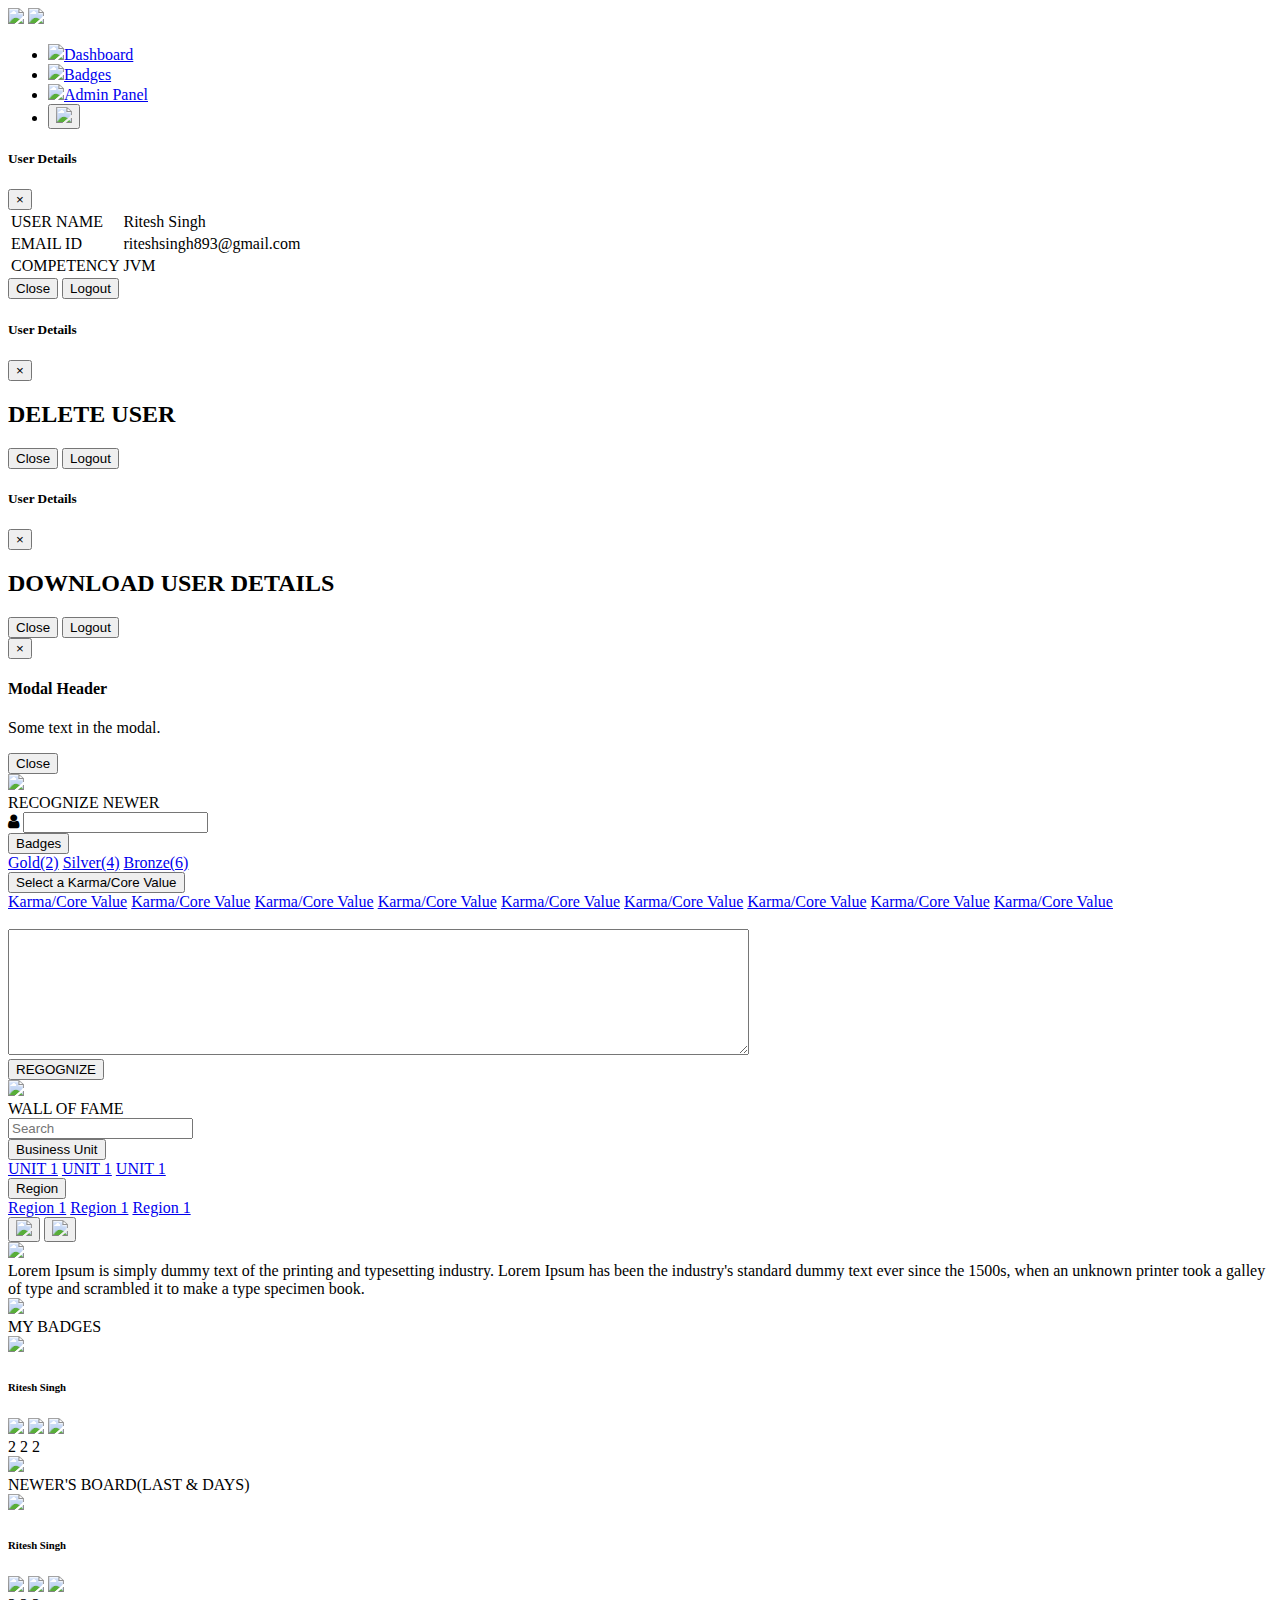
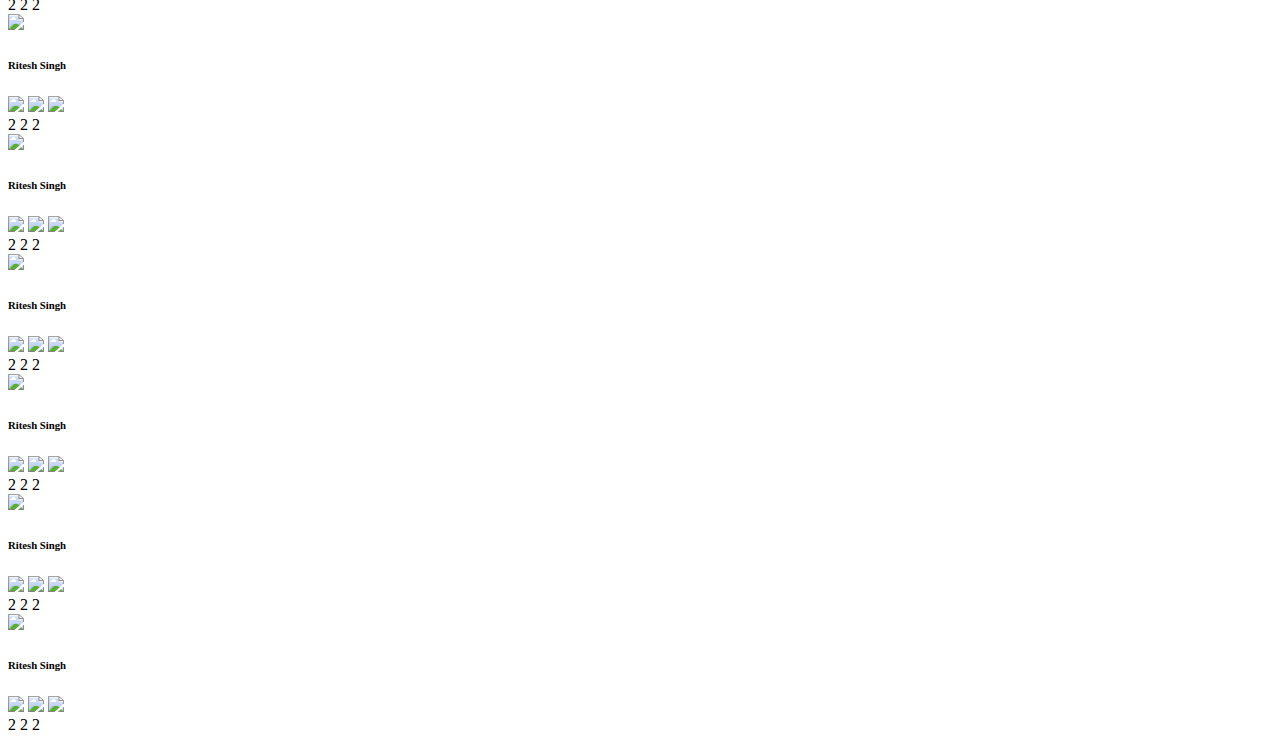
==== reap/src/main/resources/templates/dashboard.html @ a3e7523f "err" ====
<!DOCTYPE html>
<html lang="en">
<head>
    <meta charset="UTF-8">
    <title>Dashboard</title>
    <link rel="stylesheet" href="https://maxcdn.bootstrapcdn.com/font-awesome/4.7.0/css/font-awesome.min.css">
    <link rel="stylesheet" href="https://maxcdn.bootstrapcdn.com/bootstrap/4.0.0-beta/css/bootstrap.min.css" integrity="sha384-/Y6pD6FV/Vv2HJnA6t+vslU6fwYXjCFtcEpHbNJ0lyAFsXTsjBbfaDjzALeQsN6M" crossorigin="anonymous">
    <script src="js/javascript.js"></script>
</head>
<body>
<div class="bg-light rounded ">
    <div class="row ">
        <div class="col-lg-7 mt-3">
            <img src="images/ReapImg.png">
            <img src="images/ReapFullFormImg.png">

        </div>
        <div class="col-lg-5 mt-3">
            <ul class="nav nav-pills justify-content-center">
                <li class="nav-item mr-3">
                    <a class="nav-link active" href="#"><img src="images/DashboardIcon.png">Dashboard</a>
                </li>
                <li class="nav-item mr-3">
                    <a class="nav-link active" href="/badges"><img src="images/whitebadge.png">Badges</a>
                </li>

                <li class="nav-item mr-3">
                    <a class="nav-link active" href="/adminadmin"><img src="images/whitebadge.png">Admin Panel</a>
                </li>
                <li class="nav-item mr-3">
                    <button type="button" data-toggle="modal" data-target="#UserDetails"><img src="images/default_Male.jpg" style="height: 50px"></button>
                </li>
            </ul>

        </div>

        <!-- Modal -->
        <div class="modal fade" id="UserDetails" tabindex="-1" role="dialog" aria-labelledby="exampleModalLabel" aria-hidden="true">
            <div class="modal-dialog" role="document">
                <div class="modal-content">
                    <div class="modal-header">
                        <h5 class="modal-title" id="exampleModalLabel">User Details</h5>
                        <button type="button" class="close" data-dismiss="modal" aria-label="Close">
                            <span aria-hidden="true">&times;</span>
                        </button>
                    </div>
                    <div class="modal-body">
                        <table>
                            <tr>
                                <td>USER NAME</td>
                                <td>Ritesh Singh</td>
                            </tr>
                            <tr>
                                <td>EMAIL ID</td>
                                <td>riteshsingh893@gmail.com</td>
                            </tr>
                            <tr>
                                <td>COMPETENCY</td>
                                <td>JVM</td>
                            </tr>
                        </table>
                    </div>
                    <div class="modal-footer">
                        <button type="button" class="btn btn-secondary" data-dismiss="modal">Close</button>
                        <button type="button" class="btn btn-primary">Logout</button>
                    </div>
                </div>
            </div>
        </div>
        <!--Modal2-->

        <div class="modal fade" id="deleteuser" tabindex="-1" role="dialog" aria-labelledby="exampleModalLabel" aria-hidden="true">
            <div class="modal-dialog" role="document">
                <div class="modal-content">
                    <div class="modal-header">
                        <h5 class="modal-title" id="ModalLabel2">User Details</h5>
                        <button type="button" class="close" data-dismiss="modal" aria-label="Close">
                            <span aria-hidden="true">&times;</span>
                        </button>
                    </div>
                    <div class="modal-body">
                        <table>
                            <h2>DELETE USER</h2>
                        </table>
                    </div>
                    <div class="modal-footer">
                        <button type="button" class="btn btn-secondary" data-dismiss="modal">Close</button>
                        <button type="button" class="btn btn-primary">Logout</button>
                    </div>
                </div>
            </div>
        </div>
        <!--MOdal3-->


        <div class="modal fade" id="downloadcsv" tabindex="-1" role="dialog" aria-labelledby="exampleModalLabel" aria-hidden="true">
            <div class="modal-dialog" role="document">
                <div class="modal-content">
                    <div class="modal-header">
                        <h5 class="modal-title" id="ModalLabel">User Details</h5>
                        <button type="button" class="close" data-dismiss="modal" aria-label="Close">
                            <span aria-hidden="true">&times;</span>
                        </button>
                    </div>
                    <div class="modal-body">
                        <table>
                            <h2>DOWNLOAD USER DETAILS</h2>
                        </table>
                    </div>
                    <div class="modal-footer">
                        <button type="button" class="btn btn-secondary" data-dismiss="modal">Close</button>
                        <button type="button" class="btn btn-primary">Logout</button>
                    </div>
                </div>
            </div>
        </div>












        <!--POPUP-->
        <div id="myModal" class="modal fade" role="dialog">
            <div class="modal-dialog">
                <!-- Modal content-->
                <div class="modal-content">
                    <div class="modal-header">
                        <button type="button" class="close" data-dismiss="modal">&times;</button>
                        <h4 class="modal-title">Modal Header</h4>
                    </div>
                    <div class="modal-body">
                        <p>Some text in the modal.</p>
                    </div>
                    <div class="modal-footer">
                        <button type="button" class="btn btn-default" data-dismiss="modal">Close</button>
                    </div>
                </div>

            </div>
        </div>

    </div>
    <div class="row mt-4" >
        <div class="col-lg-9">
            <div class="ml-3">
                <div class="card text-left mb-4">
                    <div class="card-header bg-primary">
                        <div class="float-left"><img src="images/whitebadge.png"></div>
                        <div class="float-left text-light">RECOGNIZE NEWER</div>

                    </div>
                    <div class="card-body">
                        <div class="float-left ml-2 mr-5">
                            <i class="fa fa-user "></i>
                            <input type="text" class="form-control" name="newername">
                        </div>
                        <div class="dropdown float-left ml-5 mr-5">
                            <button class="btn btn-light dropdown-toggle" type="button" data-toggle="dropdown">
                                Badges
                            </button>
                            <div class="dropdown-menu">
                                <a class="dropdown-item" href="#">Gold(2)</a>
                                <a class="dropdown-item" href="#">Silver(4)</a>
                                <a class="dropdown-item" href="#">Bronze(6)</a>
                            </div>
                        </div>
                        <div class="dropdown float-left ml-5">
                            <button class="btn btn-light dropdown-toggle" type="button" data-toggle="dropdown">
                                Select a Karma/Core Value
                            </button>
                            <div class="dropdown-menu">
                                <a class="dropdown-item" href="#">Karma/Core Value</a>
                                <a class="dropdown-item" href="#">Karma/Core Value</a>
                                <a class="dropdown-item" href="#">Karma/Core Value</a>
                                <a class="dropdown-item" href="#">Karma/Core Value</a>
                                <a class="dropdown-item" href="#">Karma/Core Value</a>
                                <a class="dropdown-item" href="#">Karma/Core Value</a>
                                <a class="dropdown-item" href="#">Karma/Core Value</a>
                                <a class="dropdown-item" href="#">Karma/Core Value</a>
                                <a class="dropdown-item" href="#">Karma/Core Value</a>

                            </div>
                            <br>
                        </div>
                        <div class="float-left ml-2 mt-3">
                            <textarea name="reason" cols="90" rows="8" ></textarea>
                        </div>
                    </div>
                    <div class="card-footer btn-primary text-right ">
                        <button class="btn btn-primary">REGOGNIZE</button>
                    </div>
                </div>
                <div>
                    <div class="card text-left">
                        <div class="card-header bg-primary ">
                            <div class="float-left mr-4">
                                <div class="float-left"> <img src="images/whitebadge.png"></div>
                                <div class="float-left text-light"> WALL OF FAME</div>

                            </div>
                            <div class="float-left">
                                <input type="search" name="searchbox" placeholder="Search" class="form-control">
                            </div>
                            <div class="dropdown float-left ml-4">
                                <button class="btn btn-light dropdown-toggle" type="button" data-toggle="dropdown">
                                    Business Unit
                                </button>
                                <div class="dropdown-menu ">
                                    <a class="dropdown-item" href="#">UNIT 1</a>
                                    <a class="dropdown-item" href="#">UNIT 1</a>
                                    <a class="dropdown-item" href="#">UNIT 1</a>
                                </div>
                            </div>
                            <div class="dropdown float-left ml-5">
                                <button class="btn btn-light dropdown-toggle" type="button" data-toggle="dropdown">
                                    Region
                                </button>
                                <div class="dropdown-menu">
                                    <a class="dropdown-item" href="#">Region 1</a>
                                    <a class="dropdown-item" href="#">Region 1</a>
                                    <a class="dropdown-item" href="#">Region 1</a>
                                </div>
                            </div>
                            <div >
                                <button type="button" data-toggle="modal" data-target="#deleteuser" class="ml-3"><img src="images/icons8-trash-32.png" /></button>
                                <button type="button" data-toggle="modal" data-target="#downloadcsv" class="ml-3"><img src="images/download.png" /></button>

                            </div>
                        </div>
                        <div class="card-body">
                            <div class="media">
                                <img class="d-flex mr-3"src="images/default_Male.jpg" style="height: 50px">
                                <div class="media-body">
                                    Lorem Ipsum is simply dummy text of the printing and typesetting industry.
                                    Lorem Ipsum has been the industry's standard dummy text ever since the 1500s,
                                    when an unknown printer took a galley of type and scrambled it to make a type specimen book.

                                </div>

                            </div>

                        </div>
                    </div>
                </div>
            </div>
            <div >
            </div>
        </div>
        <div class="col-lg-3">
            <div class="card text-left ">
                <div class="card-header bg-primary ">
                    <div class="float-left">
                        <img src="images/whitebadge.png">
                    </div>
                    <div class="float-left text-light">
                        MY BADGES
                    </div>

                </div>
                <div class="card-body">
                    <div class="media">
                        <img class="d-flex mr-3"src="images/default_Male.jpg" style="height: 50px">
                        <div class="media-body">
                            <h6>Ritesh Singh</h6>
                            <img src="images/OrangeBadge.png" class="mr-3">
                            <img src="images/GreyBadge.png" class="mr-3">
                            <img src="images/BrownBadge.png" >
                            <br>
                            <span class="mr-4">
                             2
                         </span>
                            <span class="mr-4">
                             2
                         </span>
                            <span>
                             2
                         </span>

                        </div>

                    </div>

                </div>
            </div>
            <div class="card text-left mt-5">
                <div class="card-header bg-primary ">
                    <div class="float-left">
                        <img src="images/whitebadge.png">
                    </div>
                    <div class="float-left text-light">
                        NEWER'S BOARD(LAST & DAYS)
                    </div>

                </div>
                <div class="card-body">
                    <div class="media">
                        <img class="d-flex mr-3"src="images/default_Male.jpg" style="height: 50px">
                        <div class="media-body">
                            <h6>Ritesh Singh</h6>
                            <img src="images/OrangeBadge.png" class="mr-3">
                            <img src="images/GreyBadge.png" class="mr-3">
                            <img src="images/BrownBadge.png" >
                            <br>
                            <span class="mr-4">
                             2
                         </span>
                            <span class="mr-4">
                             2
                         </span>
                            <span>
                             2
                         </span>

                        </div>

                    </div>   <div class="media">
                    <img class="d-flex mr-3"src="images/default_Male.jpg" style="height: 50px">
                    <div class="media-body">
                        <h6>Ritesh Singh</h6>
                        <img src="images/OrangeBadge.png" class="mr-3">
                        <img src="images/GreyBadge.png" class="mr-3">
                        <img src="images/BrownBadge.png" >
                        <br>
                        <span class="mr-4">
                             2
                         </span>
                        <span class="mr-4">
                             2
                         </span>
                        <span>
                             2
                         </span>

                    </div>

                </div>   <div class="media">
                    <img class="d-flex mr-3"src="images/default_Male.jpg" style="height: 50px">
                    <div class="media-body">
                        <h6>Ritesh Singh</h6>
                        <img src="images/OrangeBadge.png" class="mr-3">
                        <img src="images/GreyBadge.png" class="mr-3">
                        <img src="images/BrownBadge.png" >
                        <br>
                        <span class="mr-4">
                             2
                         </span>
                        <span class="mr-4">
                             2
                         </span>
                        <span>
                             2
                         </span>

                    </div>

                </div>   <div class="media">
                    <img class="d-flex mr-3"src="images/default_Male.jpg" style="height: 50px">
                    <div class="media-body">
                        <h6>Ritesh Singh</h6>
                        <img src="images/OrangeBadge.png" class="mr-3">
                        <img src="images/GreyBadge.png" class="mr-3">
                        <img src="images/BrownBadge.png" >
                        <br>
                        <span class="mr-4">
                             2
                         </span>
                        <span class="mr-4">
                             2
                         </span>
                        <span>
                             2
                         </span>

                    </div>

                </div>   <div class="media">
                    <img class="d-flex mr-3"src="images/default_Male.jpg" style="height: 50px">
                    <div class="media-body">
                        <h6>Ritesh Singh</h6>
                        <img src="images/OrangeBadge.png" class="mr-3">
                        <img src="images/GreyBadge.png" class="mr-3">
                        <img src="images/BrownBadge.png" >
                        <br>
                        <span class="mr-4">
                             2
                         </span>
                        <span class="mr-4">
                             2
                         </span>
                        <span>
                             2
                         </span>

                    </div>

                </div>   <div class="media">
                    <img class="d-flex mr-3"src="images/default_Male.jpg" style="height: 50px">
                    <div class="media-body">
                        <h6>Ritesh Singh</h6>
                        <img src="images/OrangeBadge.png" class="mr-3">
                        <img src="images/GreyBadge.png" class="mr-3">
                        <img src="images/BrownBadge.png" >
                        <br>
                        <span class="mr-4">
                             2
                         </span>
                        <span class="mr-4">
                             2
                         </span>
                        <span>
                             2
                         </span>

                    </div>

                </div>   <div class="media">
                    <img class="d-flex mr-3"src="images/default_Male.jpg" style="height: 50px">
                    <div class="media-body">
                        <h6>Ritesh Singh</h6>
                        <img src="images/OrangeBadge.png" class="mr-3">
                        <img src="images/GreyBadge.png" class="mr-3">
                        <img src="images/BrownBadge.png" >
                        <br>
                        <span class="mr-4">
                             2
                         </span>
                        <span class="mr-4">
                             2
                         </span>
                        <span>
                             2
                         </span>

                    </div>

                </div>

                </div>


            </div>
            <div >

            </div>
        </div>
    </div>
</div>

</body>
<script src="https://code.jquery.com/jquery-3.2.1.slim.min.js" integrity="sha384-KJ3o2DKtIkvYIK3UENzmM7KCkRr/rE9/Qpg6aAZGJwFDMVNA/GpGFF93hXpG5KkN" crossorigin="anonymous"></script>
<script src="https://cdnjs.cloudflare.com/ajax/libs/popper.js/1.11.0/umd/popper.min.js" integrity="sha384-b/U6ypiBEHpOf/4+1nzFpr53nxSS+GLCkfwBdFNTxtclqqenISfwAzpKaMNFNmj4" crossorigin="anonymous"></script>
<script src="https://maxcdn.bootstrapcdn.com/bootstrap/4.0.0-beta/js/bootstrap.min.js" integrity="sha384-h0AbiXch4ZDo7tp9hKZ4TsHbi047NrKGLO3SEJAg45jXxnGIfYzk4Si90RDIqNm1" crossorigin="anonymous"></script>
</html>
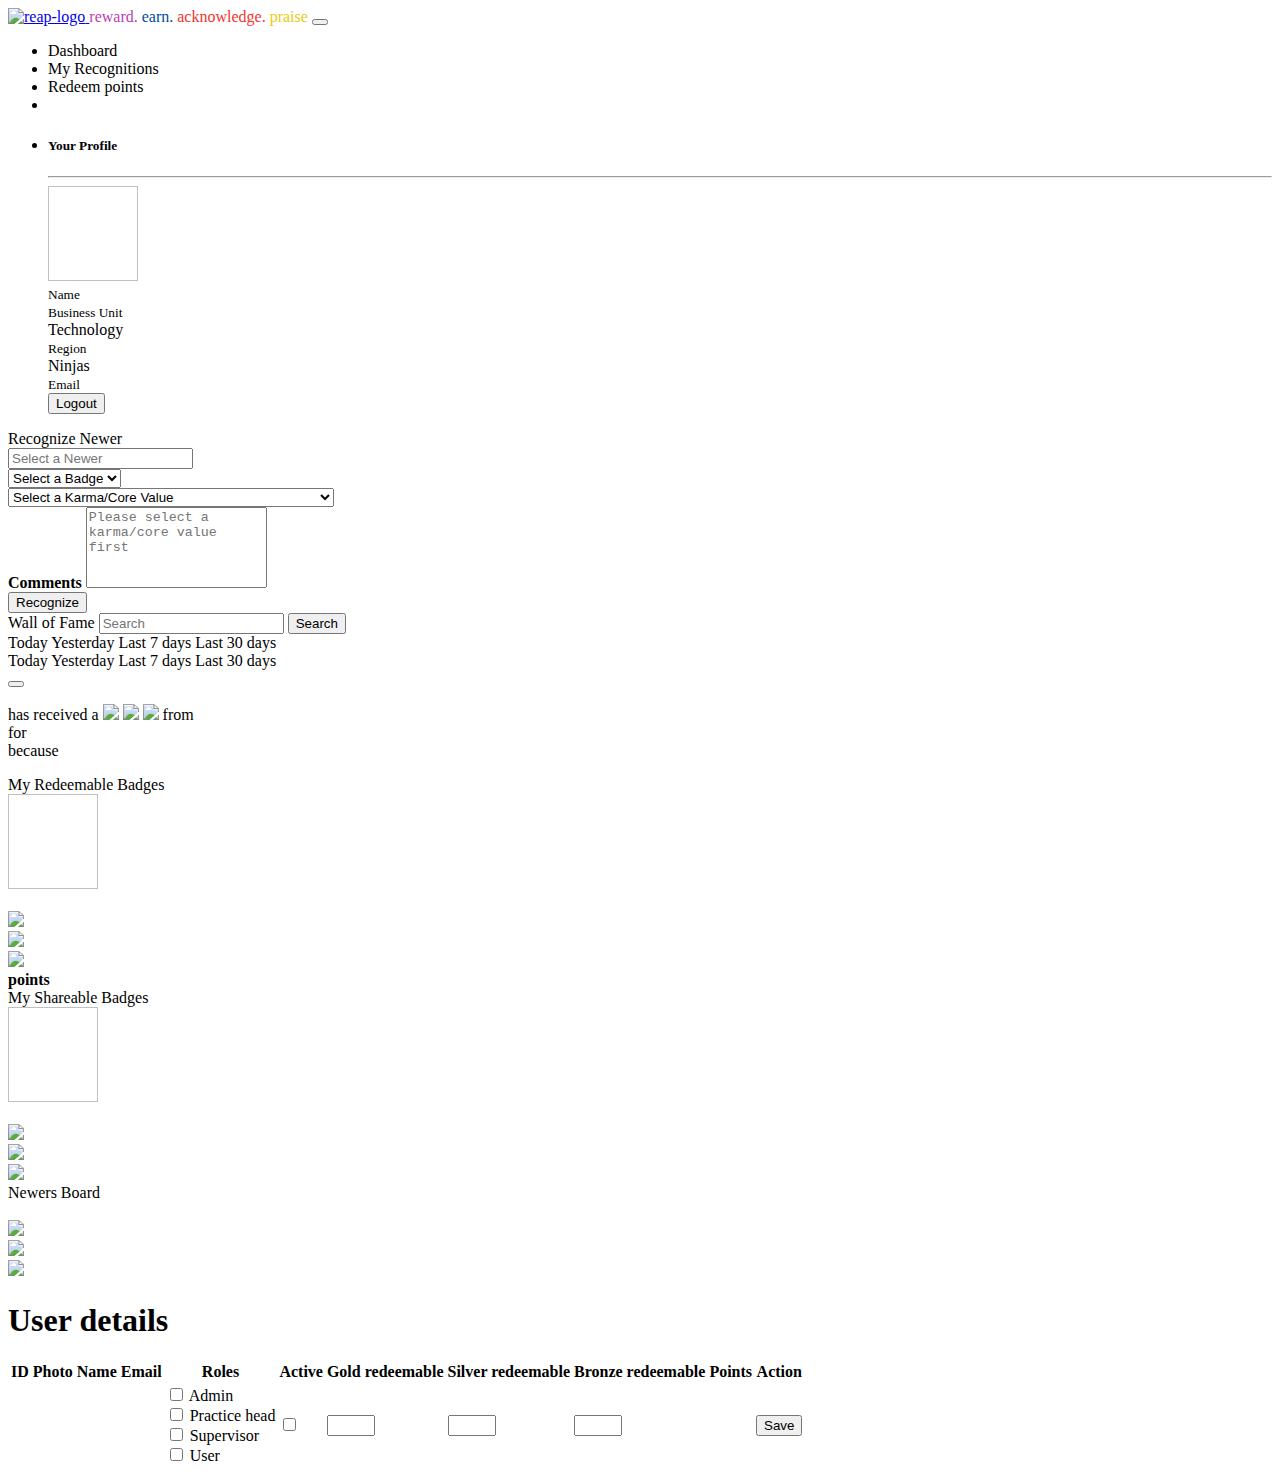
==== commit 85104be8: "reap @ TTN" ====
--- a/reap/src/main/resources/templates/dashboard.html
+++ b/reap/src/main/resources/templates/dashboard.html
@@ -1,460 +1,456 @@
 <!DOCTYPE html>
-<html lang="en">
-<head>
-    <meta charset="UTF-8">
-    <title>Dashboard</title>
-    <link rel="stylesheet" href="https://maxcdn.bootstrapcdn.com/font-awesome/4.7.0/css/font-awesome.min.css">
-    <link rel="stylesheet" href="https://maxcdn.bootstrapcdn.com/bootstrap/4.0.0-beta/css/bootstrap.min.css" integrity="sha384-/Y6pD6FV/Vv2HJnA6t+vslU6fwYXjCFtcEpHbNJ0lyAFsXTsjBbfaDjzALeQsN6M" crossorigin="anonymous">
-    <script src="js/javascript.js"></script>
-</head>
+<html lang="en" xmlns:th="http://www.thymeleaf.org">
+<head th:replace="fragments/my-fragments :: header-fragment"></head>
 <body>
-<div class="bg-light rounded ">
-    <div class="row ">
-        <div class="col-lg-7 mt-3">
-            <img src="images/ReapImg.png">
-            <img src="images/ReapFullFormImg.png">
-
+
+    <div>
+        <nav  class="navbar navbar-light bg-white navbar-expand-lg sticky-top">
+            <a class="navbar-brand" href="#">
+                <img th:src="@{~/images/reap-logo.png}" height="30" class="d-inline-block align-top" alt="reap-logo">
+            </a>
+
+            <span class="navbar-text d-none d-lg-block">
+            <span class="reap-text" style="color: #bd3fb4">reward.</span>
+            <span class="reap-text" style="color: #004ba1">earn.</span>
+            <span class="reap-text" style="color: #f03434">acknowledge.</span>
+            <span class="reap-text" style="color: #eacb11">praise</span>
+            </span>
+            <button class="navbar-toggler" type="button" data-toggle="collapse" data-target="#navbarNav"
+                    aria-controls="navbarNav"
+                    aria-expanded="false" aria-label="Toggle navigation">
+                <span style="color: #fff;" class="navbar-toggler-icon"></span>
+            </button>
+            <div class="collapse navbar-collapse justify-content-end" id="navbarNav">
+                <ul class="navbar-nav">
+                    <li class="nav-item">
+                        <a class="nav-link" th:href="@{'/users/' + ${user.getUserId()}}">Dashboard</a>
+                    </li>
+                    <li class="nav-item">
+                        <a class="nav-link" th:href="@{'/users/' + ${user.getUserId()} + '/recognitions'}">My Recognitions</a>
+                    </li>
+                    <li class="nav-item">
+                        <a class="nav-link" th:href="@{'/items/' + ${user.getUserId()}}">Redeem points</a>
+                    </li>
+                    <li class="nav-item">
+                        <a class="nav-link" href="#"><i class="fas fa-shopping-cart"></i></a>
+                    </li>
+                    <li class="nav-item dropdown">
+                        <a class="nav-link" data-toggle="dropdown" aria-haspopup="true" aria-expanded="false"
+                           href="#"
+                           id="navbarDropdown"><i class="far fa-user-circle"></i></a>
+                        <div class="dropdown-menu dropdown-menu-right p-3" aria-labelledby="navbarDropdown">
+                            <h5 class="text-center">Your Profile</h5>
+                            <hr/>
+                            <div class="row no-gutters">
+                                <div class="col-md-4 text-center">
+                                    <img th:src="@{${user.getPhotoPath()}}" height="95" width="90">
+
+                                </div>
+                                <div class="col-md-8">
+                                    <div class="row">
+                                        <div class="col-md-4">
+                                            <small>Name</small>
+                                        </div>
+                                        <div class="col-md-8" th:text="${user.getFullName()}"></div>
+                                    </div>
+                                    <div class="row">
+                                        <div class="col-md-4">
+                                            <small>Business Unit</small>
+                                        </div>
+                                        <div class="col-md-8">Technology</div>
+                                    </div>
+                                    <div class="row">
+                                        <div class="col-md-4">
+                                            <small>Region</small>
+                                        </div>
+                                        <div class="col-md-8">Ninjas</div>
+                                    </div>
+                                    <div class="row">
+                                        <div class="col-md-4">
+                                            <small>Email</small>
+                                        </div>
+                                        <div class="col-md-8" th:text="${user.getEmail()}"></div>
+                                    </div>
+                                </div>
+                            </div>
+                            <div class="row m-2">
+                                <button id="logoutButton" type="button" class="btn btn-danger btn-block">Logout</button>
+                            </div>
+                        </div>
+                    </li>
+                </ul>
+            </div>
+        </nav>
+    </div>
+
+    <div class="row">
+        <div class="col-md-8">
+            <div class="card mb-3">
+                <div class="card-header">
+                    <i class="far fa-star"></i> Recognize Newer
+                </div>
+                <div class="card-body">
+                    <!-- Recognition form -->
+                    <form id="recognitionForm" th:action="@{/recognize}" method="post" th:object="${recognition}">
+                        <input type="hidden" th:value="${user.getUserId()}" name="senderId" id="senderId"/>
+                        <input type="hidden" th:value="${user.getFullName()}" name="senderName" id="senderName"/>
+                        <div class="row">
+                            <div class="col-md-6 mb-3">
+                                <div class="input-group">
+                                    <div class="input-group-prepend">
+                                        <div class="input-group-text"><i class="far fa-user"></i></div>
+                                    </div>
+                                    <input type="text" id="userNameToRecognize" th:field="*{receiverName}" class="form-control" required
+                                           placeholder="Select a Newer">
+                                </div>
+                            </div>
+                            <div class="col-md-3 mb-3">
+                                <select th:field="*{badge}" class="form-control" required>
+                                    <option disabled selected value="">Select a Badge</option>
+                                    <option th:disabled="${user.getGoldShareable() lt 1}"
+                                            data-thumbnail="/images/gold.png" value="gold">Gold
+                                        <small th:text="'(' + ${user.getGoldShareable()} + ')'"></small>
+                                    </option>
+                                    <option th:disabled="${user.getSilverShareable() lt 1}"
+                                            data-thumbnail="/images/silver.png" value="silver">Silver
+                                        <small th:text="'(' + ${user.getSilverShareable()} + ')'"></small>
+                                    </option>
+                                    <option th:disabled="${user.getBronzeShareable() lt 1}"
+                                            data-thumbnail="/images/bronze.png" value="bronze">Bronze
+                                        <small th:text="'(' + ${user.getBronzeShareable()} + ')'"></small>
+                                    </option>
+                                </select>
+                            </div>
+                            <div class="col-md-3 mb-3">
+                                <select class="form-control" th:field="*{reason}" required>
+                                    <option disabled selected value="">Select a Karma/Core Value</option>
+                                    <option value="k-customer-delight">Karma: Customer Delight</option>
+                                    <option value="k-extra-miler">Karma: Extra Miler</option>
+                                    <option value="k-knowledge-sharing">Karma: Knowledge Sharing</option>
+                                    <option value="k-mentorship">Karma: Mentorship</option>
+                                    <option value="k-pat-on-the-back">Karma: Pat on the Back</option>
+                                    <option value="cv-continuous-learning-improvement">Core Value: Continuous
+                                        Learning and Improvement
+                                    </option>
+                                    <option value="cv-contribution">Core Value: Contribution</option>
+                                    <option value="cv-diligence">Core Value: Diligence</option>
+                                    <option value="cv-empathy">Core Value: Empathy</option>
+                                    <option value="cv-openness-feedback-change">Core Value: Openness to Feedback and
+                                        Change
+                                    </option>
+                                    <option value="cv-responsible-freedom">Core Value: Responsible Freedom</option>
+                                </select>
+                            </div>
+                        </div>
+                        <div class="row mb-3">
+                            <div class="col-md-12">
+                                <label for="reasonTextArea" style="font-weight: bold;">Comments</label>
+                                <textarea th:field="*{comment}" rows="5" style="resize: none" class="form-control"
+                                          id="reasonTextArea"
+                                          placeholder="Please select a karma/core value first"
+                                          required></textarea>
+                                <small class="text-danger error" th:if="${#fields.hasErrors('comment')}"
+                                       th:errors="*{comment}"></small>
+                            </div>
+                        </div>
+                        <div class="row justify-content-end">
+                            <div class="col-md-4">
+                                <button type="submit" class="btn-block btn btn-success">Recognize</button>
+                            </div>
+                        </div>
+                    </form>
+                </div>
+            </div>
+            <!-- -->
+            <div class="card mb-3">
+                <div class="card-header">
+                    <i class="fas fa-trophy"></i> Wall of Fame
+                    <form id="searchRecognitions" th:action="@{/searchRecognitionByName}"
+                          style="display: inline-block"
+                          class="form-inline">
+                        <input type="hidden" th:value="${user.getUserId()}" name="currentUserId" id="currentUserId"/>
+                        <input type="text" id="recognizedUserName" th:name="fullName" class="form-control form-control-sm"
+                                autocomplete="off"
+                               placeholder="Search">
+                        <button id="searchRecognitionButton" class="btn btn-success btn-sm" type="button">Search
+                        </button>
+                    </form>
+                    <span th:if="${isAdmin}" class="dropdown">
+                        <a href="#" role="button" id="downloadDropdownLink" data-toggle="dropdown" aria-haspopup="true"
+                           aria-expanded="false" class="mx-1">
+                            <i class="far fa-save"></i>
+                        </a>
+                        <div class="dropdown-menu" aria-labelledby="downloadDropdownLink">
+                            <a id="downloadToday" th:href="@{/downloadCSV/today}" class="dropdown-item"
+                               style="text-transform: initial;">Today</a>
+                            <a id="downloadYesterday" th:href="@{/downloadCSV/yesterday}" class="dropdown-item"
+                               style="text-transform: initial;">Yesterday</a>
+                            <a id="downloadLast7Days" th:href="@{/downloadCSV/last7}" class="dropdown-item"
+                               style="text-transform: initial;">Last 7 days</a>
+                            <a id="downloadLast30Days" th:href="@{/downloadCSV/last30}" class="dropdown-item"
+                               style="text-transform: initial;">Last 30 days</a>
+                        </div>
+                    </span>
+                    <span class="dropdown">
+                        <a href="#" role="button" id="dateDropdownLink" data-toggle="dropdown" aria-haspopup="true"
+                           aria-expanded="false" class="mx-1">
+                            <i class="far fa-calendar-alt"></i>
+                        </a>
+                        <div class="dropdown-menu" aria-labelledby="dateDropdownLink">
+                            <a id="dateToday" class="dropdown-item" style="text-transform: initial;">Today</a>
+                            <a id="dateYesterday" class="dropdown-item" style="text-transform: initial;">Yesterday</a>
+                            <a id="dateLast7Days" class="dropdown-item" style="text-transform: initial;">Last 7 days</a>
+                            <a id="dateLast30Days" class="dropdown-item"
+                               style="text-transform: initial;">Last 30 days</a>
+                        </div>
+                    </span>
+                </div>
+
+                <div style="display: none" id="recognitionResults"
+                     class="alert alert-success fade show" role="alert">
+                    <h4 class="alert-heading">Search results</h4>
+                    <hr>
+                    <div class="row newer-row align-items-center">
+                        <div class="col-sm-2 text-center">
+                            <i class="far fa-user-circle"></i>
+                        </div>
+                        <div class="col-sm-10" id="userdataDiv">
+                            <p id="userdata"></p>
+                        </div>
+                    </div>
+                    <p class="mb-0"></p>
+                </div>
+
+                <div class="card-body" th:each="recognition: ${recognitionList}">
+                    <div class="row newer-row align-items-center">
+                        <div class="col-sm-2 text-center">
+                            <i class="far fa-user-circle"></i>
+                        </div>
+                        <div class="col-sm-10">
+                            <input type="text" style="display: none" th:name="recognitionIdToRevoke"
+                                   th:value="${recognition.getId()}"/>
+                            <button th:if="${isAdmin}" type="button"
+                                    th:disabled="${recognition.getRevoked()}"
+                                    class="revokeRecognitionButtonClass float-right btn btn-sm btn-danger">
+                                <i class="far fa-trash-alt"></i>
+                            </button>
+                            <p><strong th:text="${recognition.getReceiverName()}"></strong>
+                                has received a
+                                <span th:if="${recognition.badge}=='gold'">
+                                    <img src="/images/gold.png">
+                                </span>
+                                <span th:if="${recognition.badge}=='silver'">
+                                    <img src="/images/silver.png">
+                                </span>
+                                <span th:if="${recognition.badge}=='bronze'">
+                                    <img src="/images/bronze.png">
+                                </span>
+                                from
+                                <strong th:text="${recognition.getSenderName()}"></strong><br/>
+                                for <em th:text="${recognition.getReason()}"></em><br/>
+                                because <em th:text="${recognition.getComment()}"></em>
+                            </p>
+                            <small th:text="'On ' + ${recognition.getDate()}"></small>
+                        </div>
+                    </div>
+                </div>
+            </div>
         </div>
-        <div class="col-lg-5 mt-3">
-            <ul class="nav nav-pills justify-content-center">
-                <li class="nav-item mr-3">
-                    <a class="nav-link active" href="#"><img src="images/DashboardIcon.png">Dashboard</a>
-                </li>
-                <li class="nav-item mr-3">
-                    <a class="nav-link active" href="/badges"><img src="images/whitebadge.png">Badges</a>
-                </li>
-
-                <li class="nav-item mr-3">
-                    <a class="nav-link active" href="/adminadmin"><img src="images/whitebadge.png">Admin Panel</a>
-                </li>
-                <li class="nav-item mr-3">
-                    <button type="button" data-toggle="modal" data-target="#UserDetails"><img src="images/default_Male.jpg" style="height: 50px"></button>
-                </li>
-            </ul>
-
-        </div>
-
-        <!-- Modal -->
-        <div class="modal fade" id="UserDetails" tabindex="-1" role="dialog" aria-labelledby="exampleModalLabel" aria-hidden="true">
-            <div class="modal-dialog" role="document">
-                <div class="modal-content">
-                    <div class="modal-header">
-                        <h5 class="modal-title" id="exampleModalLabel">User Details</h5>
-                        <button type="button" class="close" data-dismiss="modal" aria-label="Close">
-                            <span aria-hidden="true">&times;</span>
-                        </button>
+        <div class="col-md-4">
+            <div class="card mb-3">
+                <div class="card-header">
+                    <i class="far fa-star"></i> My Redeemable Badges
+                </div>
+                <div class="card-body">
+                    <div class="row justify-content-center">
+                        <div class="col-3">
+                            <img th:src="@{${user.getPhotoPath()}}" height="95" width="90">
+                        </div>
+                        <div class="col-9">
+                            <strong th:text="${user.getFullName()}"></strong><br/>
+                            <div class="row">
+                                <div class="col-3">
+                                    <img src="/images/gold.png">
+                                    <small th:text="${user.getGoldRedeemable()}"></small>
+                                </div>
+                                <div class="col-3">
+                                    <img src="/images/silver.png">
+                                    <small th:text="${user.getSilverRedeemable()}"></small>
+                                </div>
+                                <div class="col-3">
+                                    <img src="/images/bronze.png">
+                                    <small th:text="${user.getBronzeRedeemable()}"></small>
+                                </div>
+                            </div>
+                            <div class="row">
+                                <div class="col">
+                                    <strong th:text="${user.getPoints()}"></strong>
+                                    <strong> points</strong>
+                                </div>
+                            </div>
+                        </div>
                     </div>
-                    <div class="modal-body">
-                        <table>
-                            <tr>
-                                <td>USER NAME</td>
-                                <td>Ritesh Singh</td>
-                            </tr>
-                            <tr>
-                                <td>EMAIL ID</td>
-                                <td>riteshsingh893@gmail.com</td>
-                            </tr>
-                            <tr>
-                                <td>COMPETENCY</td>
-                                <td>JVM</td>
-                            </tr>
-                        </table>
+                </div>
+            </div>
+            <div class="card mb-3">
+                <div class="card-header">
+                    <i class="far fa-star"></i> My Shareable Badges
+                </div>
+                <div class="card-body">
+                    <div class="row justify-content-center">
+                        <div class="col-3">
+                            <img th:src="@{${user.getPhotoPath()}}" height="95" width="90">
+                        </div>
+                        <div class="col-9">
+                            <strong th:text="${user.getFullName()}"></strong><br/>
+                            <div class="row">
+                                <div class="col-3">
+                                    <img src="/images/gold.png">
+                                    <small th:text="${user.getGoldShareable()}"></small>
+                                </div>
+                                <div class="col-3">
+                                    <img src="/images/silver.png">
+                                    <small th:text="${user.getSilverShareable()}"></small>
+                                </div>
+                                <div class="col-3">
+                                    <img src="/images/bronze.png">
+                                    <small th:text="${user.getBronzeShareable()}"></small>
+                                </div>
+                            </div>
+                        </div>
                     </div>
-                    <div class="modal-footer">
-                        <button type="button" class="btn btn-secondary" data-dismiss="modal">Close</button>
-                        <button type="button" class="btn btn-primary">Logout</button>
+                </div>
+            </div>
+            <div class="card">
+                <div class="card-header">
+                    <i class="far fa-calendar-alt"></i> Newers Board
+                </div>
+                <div class="card-body" th:each="recognizedUserRedeemableBadgeEntry: ${recognizedUserRedeemableBadges}">
+                    <div class="row newer-row justify-content-center">
+                        <div class="col-3">
+                            <i class="far fa-user-circle"></i>
+                        </div>
+                        <div class="col-9">
+                            <strong th:text="${recognizedUserRedeemableBadgeEntry.key}"></strong><br/>
+                            <div class="row">
+                                <div class="col-3">
+                                    <img src="/images/gold.png">
+                                    <small th:text="${recognizedUserRedeemableBadgeEntry.value[0]}"></small>
+                                </div>
+                                <div class="col-3">
+                                    <img src="/images/silver.png">
+                                    <small th:text="${recognizedUserRedeemableBadgeEntry.value[1]}"></small>
+                                </div>
+                                <div class="col-3">
+                                    <img src="/images/bronze.png">
+                                    <small th:text="${recognizedUserRedeemableBadgeEntry.value[2]}"></small>
+                                </div>
+                            </div>
+                        </div>
                     </div>
                 </div>
-            </div>
-        </div>
-        <!--Modal2-->
-
-        <div class="modal fade" id="deleteuser" tabindex="-1" role="dialog" aria-labelledby="exampleModalLabel" aria-hidden="true">
-            <div class="modal-dialog" role="document">
-                <div class="modal-content">
-                    <div class="modal-header">
-                        <h5 class="modal-title" id="ModalLabel2">User Details</h5>
-                        <button type="button" class="close" data-dismiss="modal" aria-label="Close">
-                            <span aria-hidden="true">&times;</span>
-                        </button>
-                    </div>
-                    <div class="modal-body">
-                        <table>
-                            <h2>DELETE USER</h2>
-                        </table>
-                    </div>
-                    <div class="modal-footer">
-                        <button type="button" class="btn btn-secondary" data-dismiss="modal">Close</button>
-                        <button type="button" class="btn btn-primary">Logout</button>
-                    </div>
-                </div>
-            </div>
-        </div>
-        <!--MOdal3-->
-
-
-        <div class="modal fade" id="downloadcsv" tabindex="-1" role="dialog" aria-labelledby="exampleModalLabel" aria-hidden="true">
-            <div class="modal-dialog" role="document">
-                <div class="modal-content">
-                    <div class="modal-header">
-                        <h5 class="modal-title" id="ModalLabel">User Details</h5>
-                        <button type="button" class="close" data-dismiss="modal" aria-label="Close">
-                            <span aria-hidden="true">&times;</span>
-                        </button>
-                    </div>
-                    <div class="modal-body">
-                        <table>
-                            <h2>DOWNLOAD USER DETAILS</h2>
-                        </table>
-                    </div>
-                    <div class="modal-footer">
-                        <button type="button" class="btn btn-secondary" data-dismiss="modal">Close</button>
-                        <button type="button" class="btn btn-primary">Logout</button>
-                    </div>
-                </div>
-            </div>
-        </div>
-
-
-
-
-
-
-
-
-
-
-
-
-        <!--POPUP-->
-        <div id="myModal" class="modal fade" role="dialog">
-            <div class="modal-dialog">
-                <!-- Modal content-->
-                <div class="modal-content">
-                    <div class="modal-header">
-                        <button type="button" class="close" data-dismiss="modal">&times;</button>
-                        <h4 class="modal-title">Modal Header</h4>
-                    </div>
-                    <div class="modal-body">
-                        <p>Some text in the modal.</p>
-                    </div>
-                    <div class="modal-footer">
-                        <button type="button" class="btn btn-default" data-dismiss="modal">Close</button>
-                    </div>
-                </div>
-
-            </div>
-        </div>
-
-    </div>
-    <div class="row mt-4" >
-        <div class="col-lg-9">
-            <div class="ml-3">
-                <div class="card text-left mb-4">
-                    <div class="card-header bg-primary">
-                        <div class="float-left"><img src="images/whitebadge.png"></div>
-                        <div class="float-left text-light">RECOGNIZE NEWER</div>
-
-                    </div>
-                    <div class="card-body">
-                        <div class="float-left ml-2 mr-5">
-                            <i class="fa fa-user "></i>
-                            <input type="text" class="form-control" name="newername">
-                        </div>
-                        <div class="dropdown float-left ml-5 mr-5">
-                            <button class="btn btn-light dropdown-toggle" type="button" data-toggle="dropdown">
-                                Badges
-                            </button>
-                            <div class="dropdown-menu">
-                                <a class="dropdown-item" href="#">Gold(2)</a>
-                                <a class="dropdown-item" href="#">Silver(4)</a>
-                                <a class="dropdown-item" href="#">Bronze(6)</a>
-                            </div>
-                        </div>
-                        <div class="dropdown float-left ml-5">
-                            <button class="btn btn-light dropdown-toggle" type="button" data-toggle="dropdown">
-                                Select a Karma/Core Value
-                            </button>
-                            <div class="dropdown-menu">
-                                <a class="dropdown-item" href="#">Karma/Core Value</a>
-                                <a class="dropdown-item" href="#">Karma/Core Value</a>
-                                <a class="dropdown-item" href="#">Karma/Core Value</a>
-                                <a class="dropdown-item" href="#">Karma/Core Value</a>
-                                <a class="dropdown-item" href="#">Karma/Core Value</a>
-                                <a class="dropdown-item" href="#">Karma/Core Value</a>
-                                <a class="dropdown-item" href="#">Karma/Core Value</a>
-                                <a class="dropdown-item" href="#">Karma/Core Value</a>
-                                <a class="dropdown-item" href="#">Karma/Core Value</a>
-
-                            </div>
-                            <br>
-                        </div>
-                        <div class="float-left ml-2 mt-3">
-                            <textarea name="reason" cols="90" rows="8" ></textarea>
-                        </div>
-                    </div>
-                    <div class="card-footer btn-primary text-right ">
-                        <button class="btn btn-primary">REGOGNIZE</button>
-                    </div>
-                </div>
-                <div>
-                    <div class="card text-left">
-                        <div class="card-header bg-primary ">
-                            <div class="float-left mr-4">
-                                <div class="float-left"> <img src="images/whitebadge.png"></div>
-                                <div class="float-left text-light"> WALL OF FAME</div>
-
-                            </div>
-                            <div class="float-left">
-                                <input type="search" name="searchbox" placeholder="Search" class="form-control">
-                            </div>
-                            <div class="dropdown float-left ml-4">
-                                <button class="btn btn-light dropdown-toggle" type="button" data-toggle="dropdown">
-                                    Business Unit
-                                </button>
-                                <div class="dropdown-menu ">
-                                    <a class="dropdown-item" href="#">UNIT 1</a>
-                                    <a class="dropdown-item" href="#">UNIT 1</a>
-                                    <a class="dropdown-item" href="#">UNIT 1</a>
-                                </div>
-                            </div>
-                            <div class="dropdown float-left ml-5">
-                                <button class="btn btn-light dropdown-toggle" type="button" data-toggle="dropdown">
-                                    Region
-                                </button>
-                                <div class="dropdown-menu">
-                                    <a class="dropdown-item" href="#">Region 1</a>
-                                    <a class="dropdown-item" href="#">Region 1</a>
-                                    <a class="dropdown-item" href="#">Region 1</a>
-                                </div>
-                            </div>
-                            <div >
-                                <button type="button" data-toggle="modal" data-target="#deleteuser" class="ml-3"><img src="images/icons8-trash-32.png" /></button>
-                                <button type="button" data-toggle="modal" data-target="#downloadcsv" class="ml-3"><img src="images/download.png" /></button>
-
-                            </div>
-                        </div>
-                        <div class="card-body">
-                            <div class="media">
-                                <img class="d-flex mr-3"src="images/default_Male.jpg" style="height: 50px">
-                                <div class="media-body">
-                                    Lorem Ipsum is simply dummy text of the printing and typesetting industry.
-                                    Lorem Ipsum has been the industry's standard dummy text ever since the 1500s,
-                                    when an unknown printer took a galley of type and scrambled it to make a type specimen book.
-
-                                </div>
-
-                            </div>
-
-                        </div>
-                    </div>
-                </div>
-            </div>
-            <div >
-            </div>
-        </div>
-        <div class="col-lg-3">
-            <div class="card text-left ">
-                <div class="card-header bg-primary ">
-                    <div class="float-left">
-                        <img src="images/whitebadge.png">
-                    </div>
-                    <div class="float-left text-light">
-                        MY BADGES
-                    </div>
-
-                </div>
-                <div class="card-body">
-                    <div class="media">
-                        <img class="d-flex mr-3"src="images/default_Male.jpg" style="height: 50px">
-                        <div class="media-body">
-                            <h6>Ritesh Singh</h6>
-                            <img src="images/OrangeBadge.png" class="mr-3">
-                            <img src="images/GreyBadge.png" class="mr-3">
-                            <img src="images/BrownBadge.png" >
-                            <br>
-                            <span class="mr-4">
-                             2
-                         </span>
-                            <span class="mr-4">
-                             2
-                         </span>
-                            <span>
-                             2
-                         </span>
-
-                        </div>
-
-                    </div>
-
-                </div>
-            </div>
-            <div class="card text-left mt-5">
-                <div class="card-header bg-primary ">
-                    <div class="float-left">
-                        <img src="images/whitebadge.png">
-                    </div>
-                    <div class="float-left text-light">
-                        NEWER'S BOARD(LAST & DAYS)
-                    </div>
-
-                </div>
-                <div class="card-body">
-                    <div class="media">
-                        <img class="d-flex mr-3"src="images/default_Male.jpg" style="height: 50px">
-                        <div class="media-body">
-                            <h6>Ritesh Singh</h6>
-                            <img src="images/OrangeBadge.png" class="mr-3">
-                            <img src="images/GreyBadge.png" class="mr-3">
-                            <img src="images/BrownBadge.png" >
-                            <br>
-                            <span class="mr-4">
-                             2
-                         </span>
-                            <span class="mr-4">
-                             2
-                         </span>
-                            <span>
-                             2
-                         </span>
-
-                        </div>
-
-                    </div>   <div class="media">
-                    <img class="d-flex mr-3"src="images/default_Male.jpg" style="height: 50px">
-                    <div class="media-body">
-                        <h6>Ritesh Singh</h6>
-                        <img src="images/OrangeBadge.png" class="mr-3">
-                        <img src="images/GreyBadge.png" class="mr-3">
-                        <img src="images/BrownBadge.png" >
-                        <br>
-                        <span class="mr-4">
-                             2
-                         </span>
-                        <span class="mr-4">
-                             2
-                         </span>
-                        <span>
-                             2
-                         </span>
-
-                    </div>
-
-                </div>   <div class="media">
-                    <img class="d-flex mr-3"src="images/default_Male.jpg" style="height: 50px">
-                    <div class="media-body">
-                        <h6>Ritesh Singh</h6>
-                        <img src="images/OrangeBadge.png" class="mr-3">
-                        <img src="images/GreyBadge.png" class="mr-3">
-                        <img src="images/BrownBadge.png" >
-                        <br>
-                        <span class="mr-4">
-                             2
-                         </span>
-                        <span class="mr-4">
-                             2
-                         </span>
-                        <span>
-                             2
-                         </span>
-
-                    </div>
-
-                </div>   <div class="media">
-                    <img class="d-flex mr-3"src="images/default_Male.jpg" style="height: 50px">
-                    <div class="media-body">
-                        <h6>Ritesh Singh</h6>
-                        <img src="images/OrangeBadge.png" class="mr-3">
-                        <img src="images/GreyBadge.png" class="mr-3">
-                        <img src="images/BrownBadge.png" >
-                        <br>
-                        <span class="mr-4">
-                             2
-                         </span>
-                        <span class="mr-4">
-                             2
-                         </span>
-                        <span>
-                             2
-                         </span>
-
-                    </div>
-
-                </div>   <div class="media">
-                    <img class="d-flex mr-3"src="images/default_Male.jpg" style="height: 50px">
-                    <div class="media-body">
-                        <h6>Ritesh Singh</h6>
-                        <img src="images/OrangeBadge.png" class="mr-3">
-                        <img src="images/GreyBadge.png" class="mr-3">
-                        <img src="images/BrownBadge.png" >
-                        <br>
-                        <span class="mr-4">
-                             2
-                         </span>
-                        <span class="mr-4">
-                             2
-                         </span>
-                        <span>
-                             2
-                         </span>
-
-                    </div>
-
-                </div>   <div class="media">
-                    <img class="d-flex mr-3"src="images/default_Male.jpg" style="height: 50px">
-                    <div class="media-body">
-                        <h6>Ritesh Singh</h6>
-                        <img src="images/OrangeBadge.png" class="mr-3">
-                        <img src="images/GreyBadge.png" class="mr-3">
-                        <img src="images/BrownBadge.png" >
-                        <br>
-                        <span class="mr-4">
-                             2
-                         </span>
-                        <span class="mr-4">
-                             2
-                         </span>
-                        <span>
-                             2
-                         </span>
-
-                    </div>
-
-                </div>   <div class="media">
-                    <img class="d-flex mr-3"src="images/default_Male.jpg" style="height: 50px">
-                    <div class="media-body">
-                        <h6>Ritesh Singh</h6>
-                        <img src="images/OrangeBadge.png" class="mr-3">
-                        <img src="images/GreyBadge.png" class="mr-3">
-                        <img src="images/BrownBadge.png" >
-                        <br>
-                        <span class="mr-4">
-                             2
-                         </span>
-                        <span class="mr-4">
-                             2
-                         </span>
-                        <span>
-                             2
-                         </span>
-
-                    </div>
-
-                </div>
-
-                </div>
-
-
-            </div>
-            <div >
-
             </div>
         </div>
     </div>
-</div>
-
+
+    <div class="container" id="main">
+        <h1 class="display-4" th:if="${isAdmin}">User details</h1>
+        <div class="table-responsive">
+            <table class="text-center table table-light table-bordered" th:if="${isAdmin}">
+                <thead>
+                <tr class="table-success">
+                    <th style="display: none" scope="col">ID</th>
+                    <th scope="col">ID</th>
+                    <th scope="col">Photo</th>
+                    <th scope="col">Name</th>
+                    <th scope="col">Email</th>
+                    <th scope="col">Roles</th>
+                    <th scope="col">Active</th>
+                    <th scope="col">Gold redeemable</th>
+                    <th scope="col">Silver redeemable</th>
+                    <th scope="col">Bronze redeemable</th>
+                    <th scope="col">Points</th>
+                    <th scope="col">Action</th>
+                </tr>
+                </thead>
+                <tbody>
+                <tr th:each="user: ${users}">
+                    <form th:method="put" th:action="@{'/users/' + ${user.getUserId()}}" th:id="${'userDetailsForm' + user.getUserId()}">
+                        <th style="display: none" scope="row">
+                            <input hidden type="text" name="id" th:value="${user.getUserId()}"/>
+                        </th>
+                        <th scope="row" th:text="${user.getUserId()}"></th>
+                        <td>
+                            <img class="img-fluid user-photo"
+                                 th:src="@{${user.getPhotoPath()}}"/>
+                        </td>
+
+                        <td th:text="${user.getFullName()}"></td>
+
+                        <td th:text="${user.getEmail()}"></td>
+                        <td th:with="roleSet = ${user.getRoleSet()}">
+                            <div class="form-check">
+                                <input name="adminCheck"
+                                       th:checked="${#sets.contains(roleSet, T(com.ttn.reap.entities.Role).ADMIN)}"
+                                       class="form-check-input" type="checkbox" id="adminCheck">
+                                <label style="width: 10em" class="form-check-label" for="adminCheck">
+                                    Admin
+                                </label>
+                            </div>
+                            <div class="form-check">
+                                <input name="practiceHeadCheck"
+                                       th:checked="${#sets.contains(roleSet, T(com.ttn.reap.entities.Role).PRACTICE_HEAD)}"
+                                       class="form-check-input" type="checkbox" id="practiceHeadCheck">
+                                <label style="width: 10em" class="form-check-label" for="practiceHeadCheck">
+                                    Practice head
+                                </label>
+                            </div>
+                            <div class="form-check">
+                                <input name="supervisorCheck"
+                                       th:checked="${#sets.contains(roleSet, T(com.ttn.reap.entities.Role).SUPERVISOR)}"
+                                       class="form-check-input" type="checkbox" id="supervisorCheck">
+                                <label style="width: 10em" class="form-check-label" for="supervisorCheck">
+                                    Supervisor
+                                </label>
+                            </div>
+                            <div class="form-check">
+                                <input name="userCheck"
+                                       th:checked="${#sets.contains(roleSet, T(com.ttn.reap.entities.Role).USER)}"
+                                       class="form-check-input" type="checkbox" id="userCheck">
+                                <label style="width: 10em" class="form-check-label" for="userCheck">
+                                    User
+                                </label>
+                            </div>
+                        </td>
+                        <td>
+                            <div class="form-check">
+                                <input name="active" class="form-check-input" type="checkbox"
+                                       th:checked="${user.getActive()}"/>
+                            </div>
+                        </td>
+                        <td>
+                            <input name="goldRedeemable" style="width: 3em" type="number" min="0"
+                                   th:value="${user.getGoldRedeemable()}"/>
+                        </td>
+                        <td>
+                            <input name="silverRedeemable" style="width: 3em" type="number" min="0"
+                                   th:value="${user.getSilverRedeemable()}"/>
+                        </td>
+                        <td>
+                            <input name="bronzeRedeemable" style="width: 3em" type="number" min="0"
+                                   th:value="${user.getBronzeRedeemable()}"/>
+                        </td>
+                        <td th:text="${user.points}"></td>
+                        <td>
+                            <button type="submit" class="btn-sm btn btn-primary">Save</button>
+                        </td>
+                    </form>
+                </tr>
+                </tbody>
+            </table>
+        </div>
+    </div>
+    </div>
+<div th:replace="fragments/my-fragments :: footer-fragment"></div>
 </body>
-<script src="https://code.jquery.com/jquery-3.2.1.slim.min.js" integrity="sha384-KJ3o2DKtIkvYIK3UENzmM7KCkRr/rE9/Qpg6aAZGJwFDMVNA/GpGFF93hXpG5KkN" crossorigin="anonymous"></script>
-<script src="https://cdnjs.cloudflare.com/ajax/libs/popper.js/1.11.0/umd/popper.min.js" integrity="sha384-b/U6ypiBEHpOf/4+1nzFpr53nxSS+GLCkfwBdFNTxtclqqenISfwAzpKaMNFNmj4" crossorigin="anonymous"></script>
-<script src="https://maxcdn.bootstrapcdn.com/bootstrap/4.0.0-beta/js/bootstrap.min.js" integrity="sha384-h0AbiXch4ZDo7tp9hKZ4TsHbi047NrKGLO3SEJAg45jXxnGIfYzk4Si90RDIqNm1" crossorigin="anonymous"></script>
-</html>+</html>
